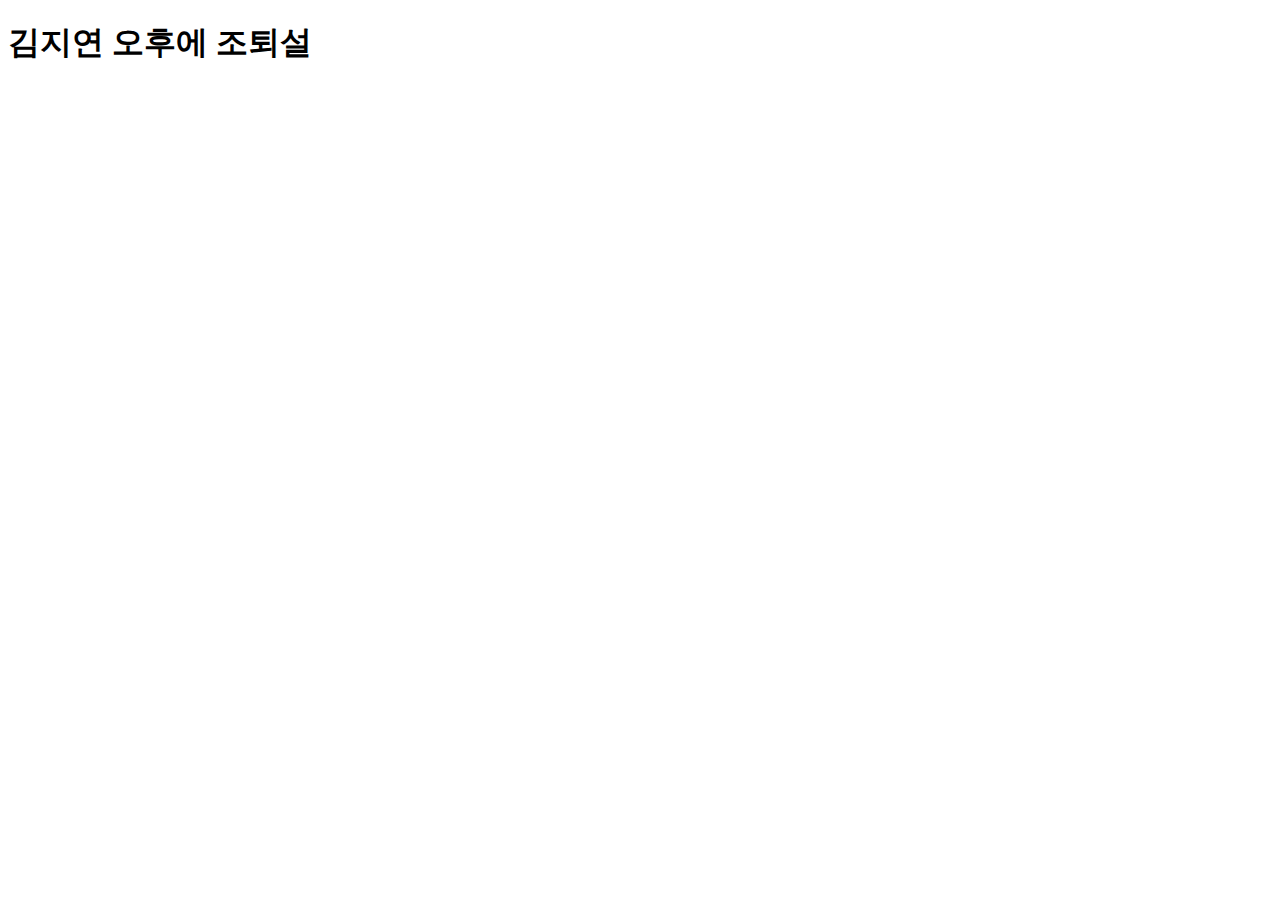
==== kjy.html @ 0b80a750 "확인" ====
<!DOCTYPE html>
<html lang="ko">
  <head>
    <meta charset="UTF-8" />
    <meta name="viewport" content="width=device-width, initial-scale=1.0" />
    <title>Document</title>
  </head>
  <body>
    <h1>김지연 오후에 조퇴설</h1>
  </body>
</html>
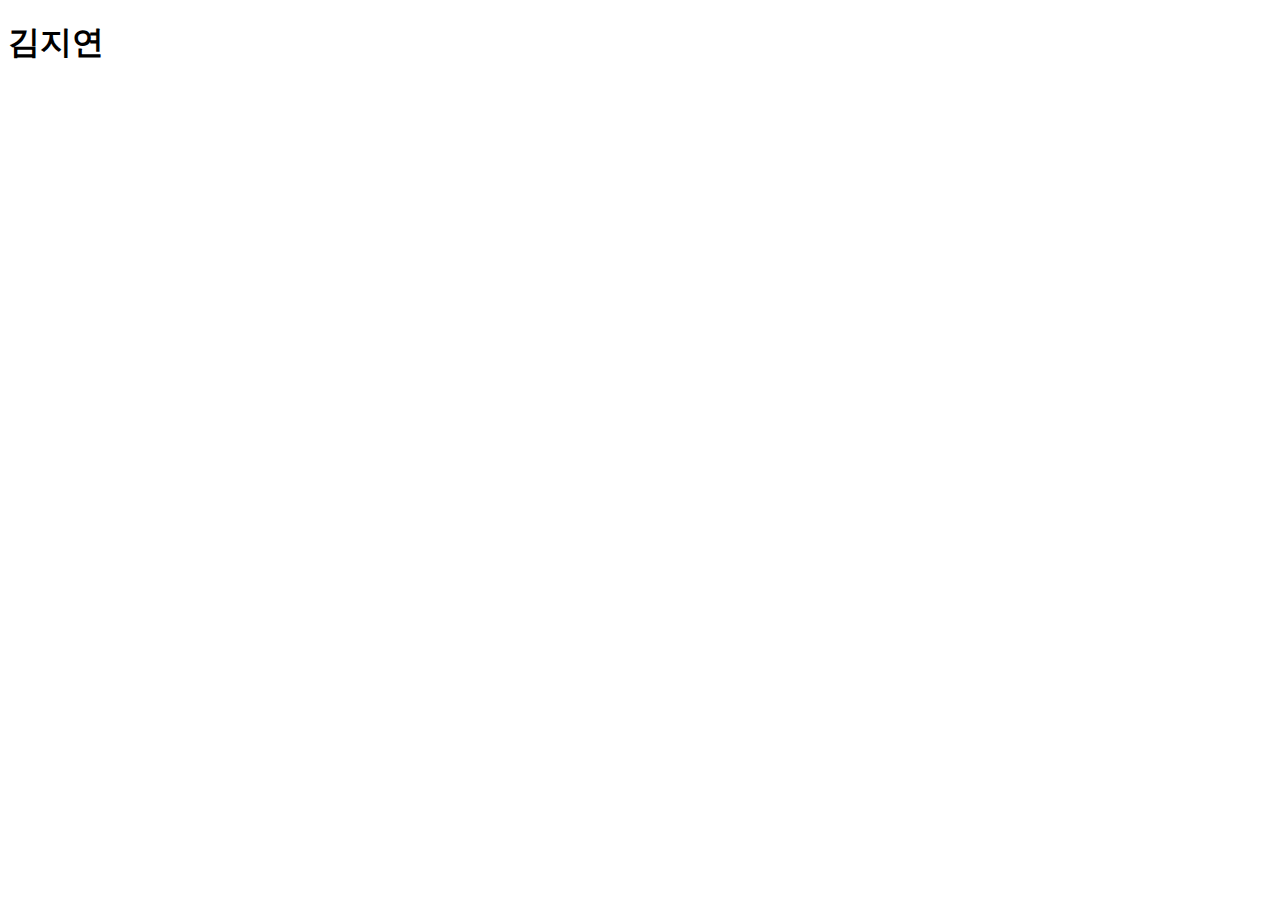
==== commit 26cbec26: "미안하다 한번만더" ====
--- a/kjy.html
+++ b/kjy.html
@@ -6,6 +6,7 @@
     <title>Document</title>
   </head>
   <body>
-    <h1>김지연 오후에 조퇴설</h1>
+    <h1>김지연</h1>
+    <!-- 푸터 -->
   </body>
 </html>
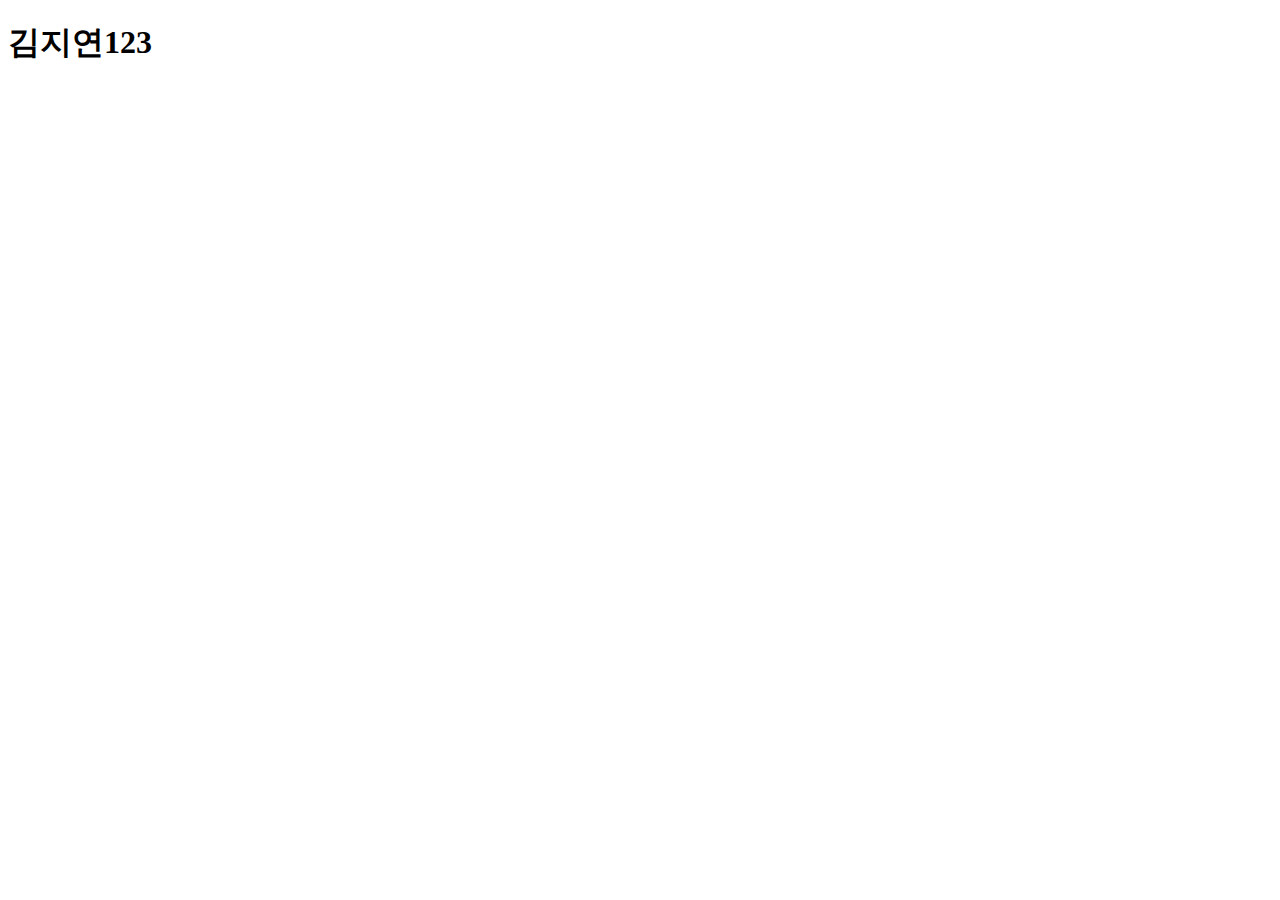
==== commit 9d3ad090: "파일수정" ====
--- a/kjy.html
+++ b/kjy.html
@@ -6,7 +6,7 @@
     <title>Document</title>
   </head>
   <body>
-    <h1>김지연</h1>
+    <h1>김지연123</h1>
     <!-- 푸터 -->
   </body>
 </html>
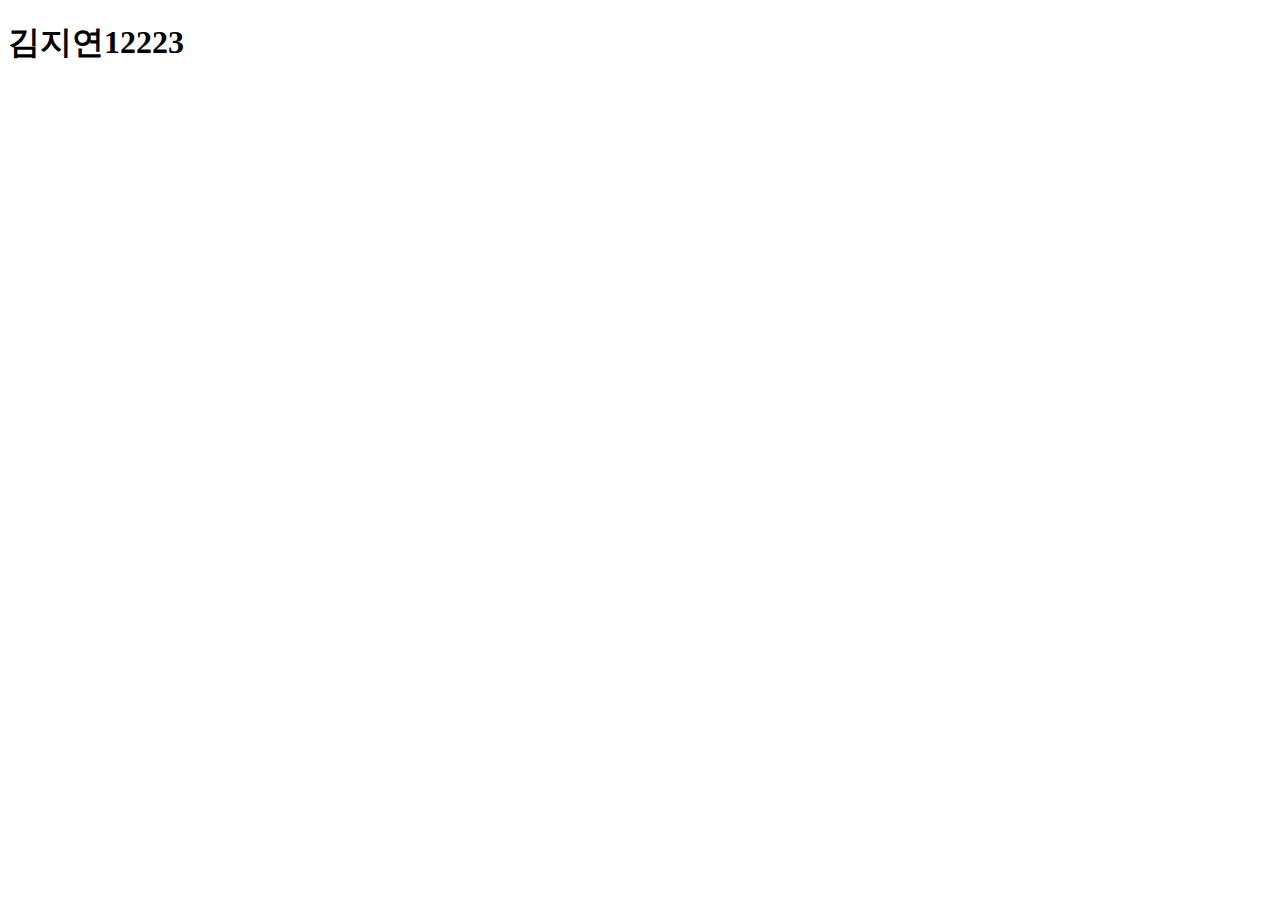
==== commit 6181f0e4: "파일수정" ====
--- a/kjy.html
+++ b/kjy.html
@@ -6,7 +6,7 @@
     <title>Document</title>
   </head>
   <body>
-    <h1>김지연123</h1>
+    <h1>김지연12223</h1>
     <!-- 푸터 -->
   </body>
 </html>
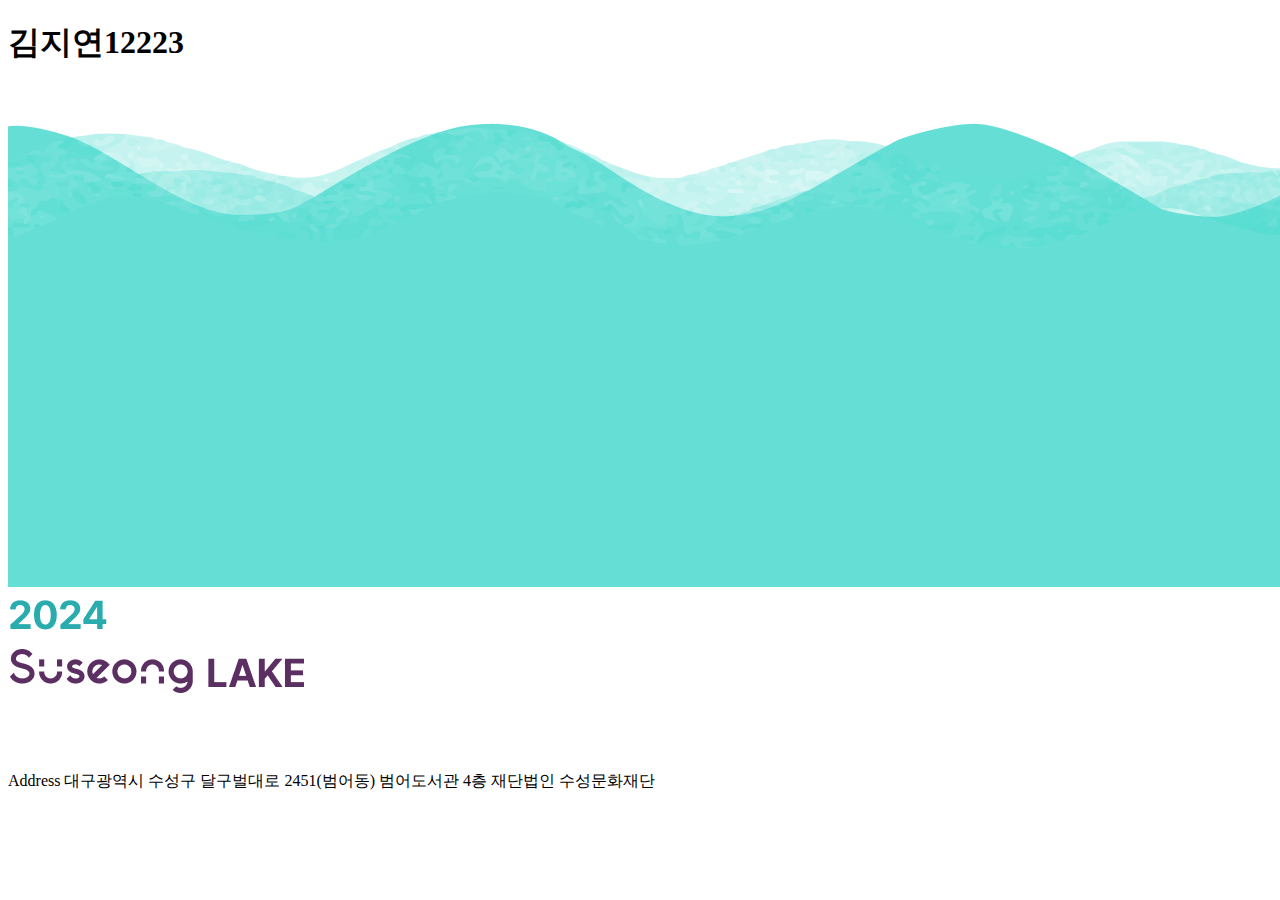
==== commit 0fee276d: "이미지추가및 푸터작업조금함" ====
--- a/kjy.html
+++ b/kjy.html
@@ -8,5 +8,18 @@
   <body>
     <h1>김지연12223</h1>
     <!-- 푸터 -->
+    <footer>
+      <div class="footer">
+        <div class="ba"><img src="images/ba-footer.png" alt="배경" /></div>
+        <img src="images/txt footer.png" alt="logo" />
+        <p>
+          Address
+          <span
+            >대구광역시 수성구 달구벌대로 2451(범어동) 범어도서관 4층 재단법인
+            수성문화재단
+          </span>
+        </p>
+      </div>
+    </footer>
   </body>
 </html>
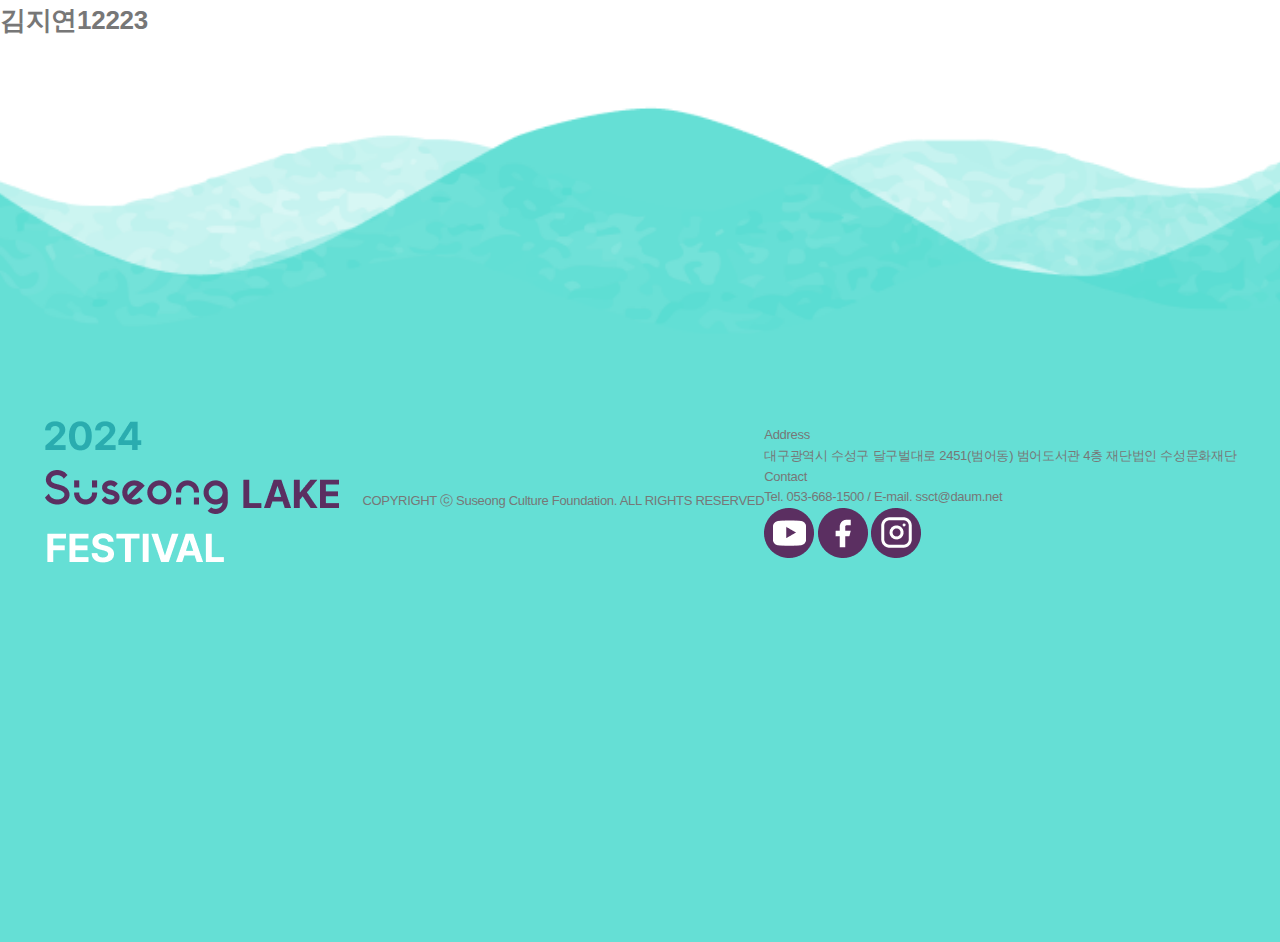
==== commit 120380e8: "푸터 css 등만듬 근데 안된다." ====
--- a/kjy.html
+++ b/kjy.html
@@ -3,22 +3,43 @@
   <head>
     <meta charset="UTF-8" />
     <meta name="viewport" content="width=device-width, initial-scale=1.0" />
-    <title>Document</title>
+    <title>푸터</title>
+    <link rel="stylesheet" href="css/footer.css" />
+    <link rel="stylesheet" href="css/global.css" />
+    <link rel="stylesheet" href="css/reset.css" />
+    <script src="js/Script.js"></script>
   </head>
   <body>
     <h1>김지연12223</h1>
     <!-- 푸터 -->
     <footer>
       <div class="footer">
-        <div class="ba"><img src="images/ba-footer.png" alt="배경" /></div>
-        <img src="images/txt footer.png" alt="logo" />
-        <p>
-          Address
-          <span
-            >대구광역시 수성구 달구벌대로 2451(범어동) 범어도서관 4층 재단법인
-            수성문화재단
-          </span>
-        </p>
+        <div class="bg-img">
+          <div class="bg-logo">
+            <img src="images/txt footer.png" alt="logo" />
+          </div>
+          <div class="cop">
+            COPYRIGHT ⓒ Suseong Culture Foundation. ALL RIGHTS RESERVED
+          </div>
+          <div class="address">
+            <ul>
+              Address
+              <li>
+                대구광역시 수성구 달구벌대로 2451(범어동) 범어도서관 4층
+                재단법인 수성문화재단
+              </li>
+            </ul>
+            <ul>
+              Contact
+              <li>Tel. 053-668-1500 / E-mail. ssct@daum.net</li>
+            </ul>
+            <div class="ikon">
+              <a href="#"><img src="images/footer uu.png" alt="유튜브" /></a>
+              <a href="#"><img src="images/footer ff.png" alt="페이스북" /></a>
+              <a href="#"><img src="images/footer ii.png" alt="인스타" /></a>
+            </div>
+          </div>
+        </div>
       </div>
     </footer>
   </body>
--- a/css/footer.css
+++ b/css/footer.css
@@ -0,0 +1,34 @@
+.footer {
+  position: relative;
+  width: 100%;
+  height: 100px;
+  align-items: center;
+}
+.bg-img {
+  background-image: url("../images/ba-footer.png");
+  background-size: cover; /* 이미지가 컨테이너를 가득 채우도록 함 */
+  background-position: center; /* 이미지의 중앙을 컨테이너의 중앙에 맞춤 */
+  background-repeat: no-repeat; /* 이미지 반복을 방지 */
+  height: 100vh; /* 전체 화면 높이 */
+  display: flex;
+  justify-content: center;
+  align-items: center;
+}
+.bg-logo {
+  float: left; /* .bg-logo를 왼쪽으로 정렬 */
+  margin-right: 20px; /* .bg-logo와 .address 사이의 간격 */
+  position: relative; /* .cop 위치 조정의 기준이 되도록 설정 */
+}
+
+.bg-logo img {
+  max-width: 100%; /* 이미지 크기를 부모 컨테이너에 맞춤 */
+  height: auto; /* 이미지 비율 유지 */
+}
+
+.cop {
+  position: relative; /* .bg-logo 안에서 위치를 절대적으로 조정 */
+  /* bottom: 0; */
+  left: 0; /* .bg-logo의 왼쪽에 위치 */
+  margin-top: 20px; /* .bg-logo와 .cop 사이의 간격 */
+  clear: both; /* 이전 플로팅 요소가 .cop의 위에 나타나지 않도록 설정 */
+}
--- a/css/global.css
+++ b/css/global.css
@@ -0,0 +1,31 @@
+@charset "utf-8";
+@import url("https://fonts.googleapis.com/css2?family=Nanum+Gothic:wght@400;700;800&family=Noto+Sans+KR:wght@100;300;400;500;700;900&display=swap");
+
+* {
+  margin: 0;
+  padding: 0;
+  box-sizing: border-box;
+}
+html {
+  font-size: 16px;
+}
+body {
+  font-family: "Pretendard", sans-serif;
+  font-size: 13px;
+  color: #777;
+  line-height: 1.6;
+  letter-spacing: -0.3px;
+  word-break: keep-all;
+}
+ul,
+li {
+  list-style: none;
+}
+a {
+  color: #000;
+  text-decoration: none;
+}
+img {
+  border: 0;
+  vertical-align: middle;
+}
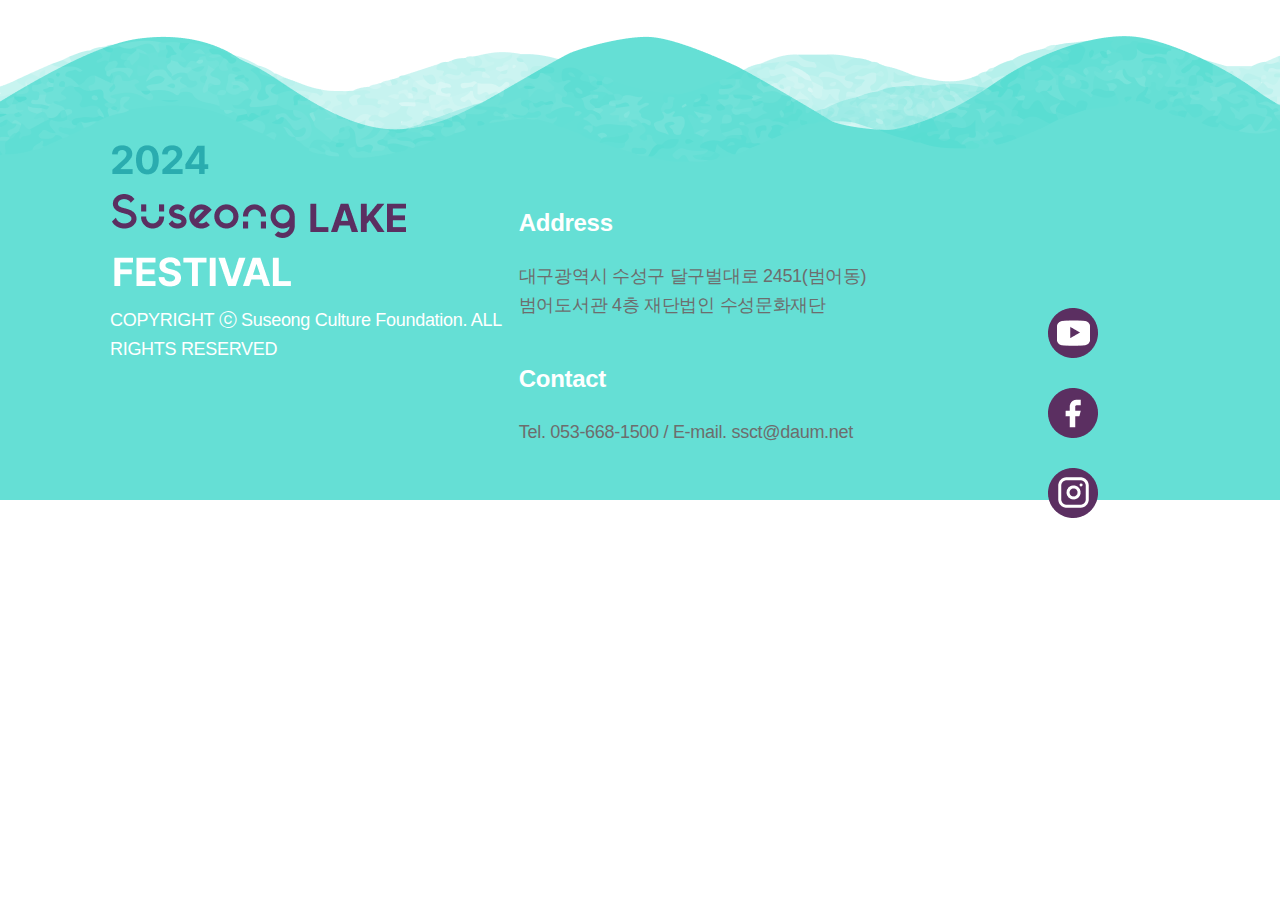
==== commit 9afa3b65: "푸터랑 팝업 각각 따로css랑js만듬 모바일360px및 320px 만들었음" ====
--- a/kjy.html
+++ b/kjy.html
@@ -7,32 +7,35 @@
     <link rel="stylesheet" href="css/footer.css" />
     <link rel="stylesheet" href="css/global.css" />
     <link rel="stylesheet" href="css/reset.css" />
-    <script src="js/Script.js"></script>
+    <script src="js/footer.js"></script>
   </head>
   <body>
-    <h1>김지연12223</h1>
     <!-- 푸터 -->
     <footer>
       <div class="footer">
         <div class="bg-img">
-          <div class="bg-logo">
-            <img src="images/txt footer.png" alt="logo" />
+          <div class="left-container">
+            <div class="bg-logo">
+              <img src="images/txt footer.png" alt="logo" />
+            </div>
+            <div class="cop">
+              COPYRIGHT ⓒ Suseong Culture Foundation. ALL RIGHTS RESERVED
+            </div>
           </div>
-          <div class="cop">
-            COPYRIGHT ⓒ Suseong Culture Foundation. ALL RIGHTS RESERVED
-          </div>
-          <div class="address">
-            <ul>
-              Address
-              <li>
-                대구광역시 수성구 달구벌대로 2451(범어동) 범어도서관 4층
-                재단법인 수성문화재단
-              </li>
-            </ul>
-            <ul>
-              Contact
-              <li>Tel. 053-668-1500 / E-mail. ssct@daum.net</li>
-            </ul>
+          <div>
+            <div class="address">
+              <ul>
+                Address
+                <li>
+                  대구광역시 수성구 달구벌대로 2451(범어동) 범어도서관 4층
+                  재단법인 수성문화재단
+                </li>
+              </ul>
+              <ul>
+                Contact
+                <li>Tel. 053-668-1500 / E-mail. ssct@daum.net</li>
+              </ul>
+            </div>
             <div class="ikon">
               <a href="#"><img src="images/footer uu.png" alt="유튜브" /></a>
               <a href="#"><img src="images/footer ff.png" alt="페이스북" /></a>
--- a/css/footer.css
+++ b/css/footer.css
@@ -1,34 +1,269 @@
+/* 기본 푸터 전체 스타일 */
 .footer {
   position: relative;
   width: 100%;
-  height: 100px;
-  align-items: center;
-}
+  height: 500px; /* 기본 높이 설정 */
+}
+
+/* 기본 배경 이미지 스타일 */
 .bg-img {
   background-image: url("../images/ba-footer.png");
-  background-size: cover; /* 이미지가 컨테이너를 가득 채우도록 함 */
-  background-position: center; /* 이미지의 중앙을 컨테이너의 중앙에 맞춤 */
-  background-repeat: no-repeat; /* 이미지 반복을 방지 */
-  height: 100vh; /* 전체 화면 높이 */
-  display: flex;
+  background-size: cover;
+  background-position: center center;
+  background-repeat: no-repeat;
+  height: 100%;
+  display: flex;
+  justify-content: space-between; /* 좌우 공간을 균등하게 배치 */
+  padding: 20px;
+  box-sizing: border-box;
+  position: relative; /* 상대 위치 설정 */
+}
+
+/* 기본 왼쪽 컨테이너 스타일 */
+.left-container {
+  display: flex;
+  flex-direction: column;
+  align-items: flex-start;
   justify-content: center;
-  align-items: center;
-}
+  margin-left: 90px;
+}
+
+/* 기본 로고 컨테이너 스타일 */
 .bg-logo {
-  float: left; /* .bg-logo를 왼쪽으로 정렬 */
-  margin-right: 20px; /* .bg-logo와 .address 사이의 간격 */
-  position: relative; /* .cop 위치 조정의 기준이 되도록 설정 */
-}
-
+  position: relative; /* 기본 위치 설정 */
+  z-index: 1; /* 배경 이미지 위에 표시되도록 설정 */
+}
+
+/* 기본 로고 이미지 스타일 */
 .bg-logo img {
-  max-width: 100%; /* 이미지 크기를 부모 컨테이너에 맞춤 */
-  height: auto; /* 이미지 비율 유지 */
-}
-
+  max-width: 100%;
+  height: auto;
+}
+
+/* 기본 저작권 섹션 스타일 */
 .cop {
-  position: relative; /* .bg-logo 안에서 위치를 절대적으로 조정 */
-  /* bottom: 0; */
-  left: 0; /* .bg-logo의 왼쪽에 위치 */
-  margin-top: 20px; /* .bg-logo와 .cop 사이의 간격 */
-  clear: both; /* 이전 플로팅 요소가 .cop의 위에 나타나지 않도록 설정 */
-}
+  font-size: 18px;
+  color: #fff;
+  text-align: left;
+  margin-top: 10px;
+}
+
+/* 기본 주소 섹션 스타일 */
+.address {
+  position: relative;
+  top: 40%;
+  font-size: 24px; /* ul의 폰트 크기 설정 */
+  font-weight: bold;
+  color: #fff; /* ul의 색상 설정 */
+  text-align: left; /* 오른쪽 정렬 */
+  margin-right: 362px; /* 오른쪽 여백 설정 */
+  display: flex;
+  flex-direction: column; /* 세로로 정렬 */
+  justify-content: center; /* 수직 중앙 정렬 */
+}
+
+.address ul {
+  list-style: none; /* 기본 리스트 스타일 제거 */
+  padding: 0; /* 기본 패딩 제거 */
+  margin: 0; /* 기본 마진 제거 */
+}
+
+.address > ul {
+  margin-bottom: 40px; /* ul 사이의 간격 설정 */
+}
+
+.address li {
+  font-size: 18px; /* li의 폰트 크기 설정 */
+  color: #6d6d6d; /* li의 색상 설정 */
+  font-weight: 500;
+  margin-top: 20px;
+}
+
+/* 기본 소셜 미디어 아이콘 스타일 */
+.ikon {
+  display: flex;
+  flex-direction: column;
+  align-items: flex-end; /* 오른쪽 정렬 */
+  margin-right: 162px;
+  justify-content: center; /* 수직 중앙 정렬 */
+  gap: 20px;
+}
+
+.ikon a {
+  margin: 5px 0; /* 각 아이콘 사이의 간격 */
+}
+
+.ikon img {
+  width: 50px;
+  height: 50px;
+}
+
+/* 모바일 반응형 디자인 */
+
+@media (max-width: 360px) {
+  .footer {
+    height: auto; /* 높이를 자동으로 조정 */
+  }
+
+  .bg-img {
+    height: 220px; /* 모바일 화면에서의 높이 설정 */
+    width: 360px; /* 모바일 화면에서의 가로 크기 설정 */
+    background-size: cover; /* 배경 이미지 크기 조정 */
+    background-position: center center;
+    background-repeat: no-repeat;
+    padding: 0; /* 모바일에서는 패딩 제거 */
+    box-sizing: border-box;
+    position: relative; /* 상대 위치 설정 */
+  }
+
+  .bg-logo {
+    position: absolute; /* 절대 위치로 이동 */
+    top: 65px; /* 상단에 위치 */
+    left: 10%; /* 가운데 정렬 */
+    transform: translateX(-10%); /* 가운데 정렬 보정 */
+    width: 100px; /* 모바일 화면에서 로고 가로 사이즈 설정 */
+    height: 64px; /* 모바일 화면에서 로고 세로 사이즈 설정 */
+  }
+
+  .bg-logo img {
+    width: 100%; /* 로고 이미지 가로 크기 100% */
+    height: auto; /* 로고 이미지 세로 크기 자동 조정 */
+  }
+
+  .cop {
+    position: absolute; /* 절대 위치로 이동 */
+    bottom: 10px; /* 하단에 위치 */
+    left: 50%; /* 가운데 정렬 */
+    transform: translateX(-50%); /* 가운데 정렬 보정 */
+    font-size: 6px; /* 모바일 화면에서의 폰트 크기 설정 */
+    text-align: center; /* 가운데 정렬 */
+  }
+
+  .address {
+    position: absolute; /* 절대 위치로 이동 */
+    top: 60%; /* bg-logo 아래로 이동 */
+    left: 8%; /* 왼쪽 여백 설정 */
+    font-size: 10px; /* 모바일 화면에서의 폰트 크기 설정 */
+    margin-right: 10px; /* 오른쪽 여백 제거 */
+    color: #fff; /* 글자 색상 유지 */
+    display: flex;
+    /* flex-direction: column; */
+  }
+
+  .address ul {
+    display: flex;
+    margin: 0px; /* 간격 제거 */
+    margin-bottom: 10px; /* ul의 하단 여백 제거 */
+  }
+
+  .address li {
+    display: block;
+    font-size: 8px; /* 모바일 화면에서 li의 폰트 크기 설정 */
+    margin-top: -0.5px; /* 상단 여백 제거 */
+    margin-left: 10px;
+  }
+
+  /* li를 가로로 정렬하고 각 항목 사이에 간격 추가 */
+  .address > ul > li {
+    display: inline-block; /* 인라인 블록으로 변환 */
+    margin-right: 10px; /* li 간격 설정 */
+    line-height: 1.5;
+  }
+  .ikon {
+    position: absolute; /* 절대 위치로 이동 */
+    top: 45%;
+    right: 5px; /* 오른쪽 여백 설정 */
+    align-items: center; /* 가운데 정렬 */
+    margin: 5px;
+    gap: 0;
+  }
+
+  .ikon img {
+    width: 20px; /* 모바일 화면에서 아이콘 가로 사이즈 설정 */
+    height: 20px; /* 모바일 화면에서 아이콘 세로 사이즈 설정 */
+  }
+}
+
+@media (max-width: 320px) {
+  .footer {
+    height: auto; /* 높이를 자동으로 조정 */
+  }
+
+  .bg-img {
+    height: 180px; /* 모바일 화면에서의 높이 설정 */
+    width: 320px; /* 모바일 화면에서의 가로 크기 설정 */
+    background-size: cover; /* 배경 이미지 크기 조정 */
+    background-position: center center;
+    background-repeat: no-repeat;
+    padding: 0; /* 모바일에서는 패딩 제거 */
+    box-sizing: border-box;
+    position: relative; /* 상대 위치 설정 */
+  }
+
+  .bg-logo {
+    position: absolute; /* 절대 위치로 이동 */
+    top: 50px; /* 상단에 위치 */
+    left: 10%; /* 가운데 정렬 */
+    transform: translateX(-10%); /* 가운데 정렬 보정 */
+    width: 74px; /* 모바일 화면에서 로고 가로 사이즈 설정 */
+    height: 38px; /* 모바일 화면에서 로고 세로 사이즈 설정 */
+  }
+
+  .bg-logo img {
+    width: 100%; /* 로고 이미지 가로 크기 100% */
+    height: auto; /* 로고 이미지 세로 크기 자동 조정 */
+  }
+
+  .cop {
+    position: absolute; /* 절대 위치로 이동 */
+    bottom: 10px; /* 하단에 위치 */
+    left: 50%; /* 가운데 정렬 */
+    transform: translateX(-50%); /* 가운데 정렬 보정 */
+    font-size: 5px; /* 모바일 화면에서의 폰트 크기 설정 */
+    text-align: center; /* 가운데 정렬 */
+  }
+
+  .address {
+    position: absolute; /* 절대 위치로 이동 */
+    top: 55%; /* bg-logo 아래로 이동 */
+    left: 8%; /* 왼쪽 여백 설정 */
+    font-size: 10px; /* 모바일 화면에서의 폰트 크기 설정 */
+    margin-right: 10px; /* 오른쪽 여백 제거 */
+    color: #fff; /* 글자 색상 유지 */
+    display: flex;
+    /* flex-direction: column; */
+  }
+
+  .address ul {
+    display: flex;
+    margin: 0px; /* 간격 제거 */
+    margin-bottom: 5px; /* ul의 하단 여백 제거 */
+  }
+
+  .address li {
+    display: block;
+    font-size: 8px; /* 모바일 화면에서 li의 폰트 크기 설정 */
+    margin-top: 2px; /* 상단 여백 제거 */
+    margin-left: 10px;
+    gap: 0px;
+  }
+
+  /* li를 가로로 정렬하고 각 항목 사이에 간격 추가 */
+  .address > ul > li {
+    display: inline-block; /* 인라인 블록으로 변환 */
+    margin-right: 10px; /* li 간격 설정 */
+  }
+  .ikon {
+    position: absolute; /* 절대 위치로 이동 */
+    top: 40%;
+    right: 10px; /* 오른쪽 여백 설정 */
+    align-items: center; /* 가운데 정렬 */
+    gap: 0;
+    margin: 5px;
+  }
+
+  .ikon img {
+    width: 15px; /* 모바일 화면에서 아이콘 가로 사이즈 설정 */
+    height: 15px; /* 모바일 화면에서 아이콘 세로 사이즈 설정 */
+  }
+}
